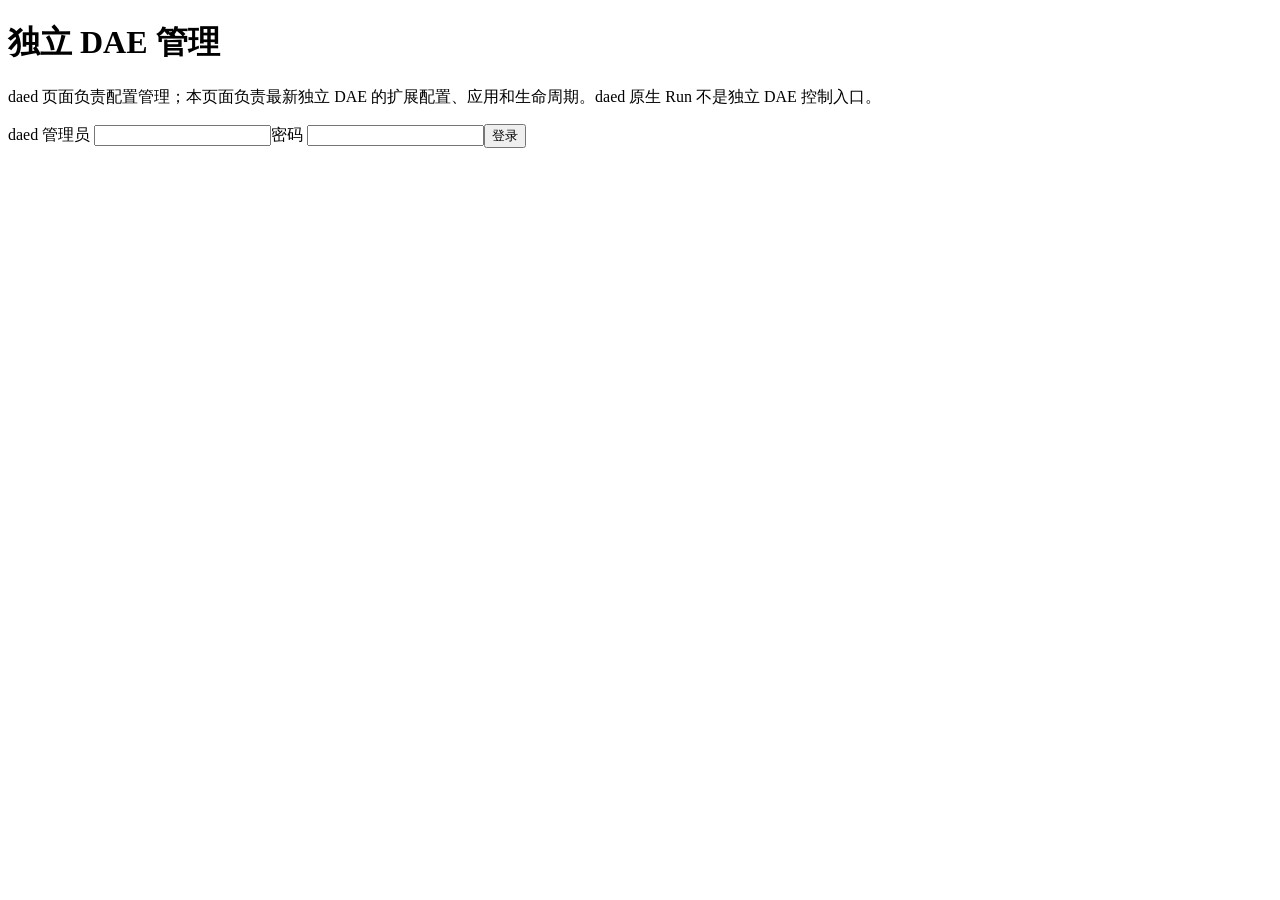
==== bridge_m4/web/index.html @ 871bddc3 "Public v1.0.0 candidate from privacy-scanned deterministic export" ====
<!doctype html><html lang="zh-CN"><meta charset="utf-8"><meta name="viewport" content="width=device-width"><title>独立 DAE 管理</title><link rel="stylesheet" href="/style.css"><main><h1>独立 DAE 管理</h1><p>daed 页面负责配置管理；本页面负责最新独立 DAE 的扩展配置、应用和生命周期。daed 原生 Run 不是独立 DAE 控制入口。</p><form id="login"><label>daed 管理员 <input name="username" autocomplete="username" required></label><label>密码 <input name="password" type="password" autocomplete="current-password" required></label><button>登录</button></form><section id="management" hidden><nav><button id="refresh">刷新真实状态</button><button id="logout">退出</button></nav><h2>独立 DAE 真实状态</h2><dl id="status"></dl><h2>daed 配置与源快照</h2><p>节点、订阅、分组、DNS、路由及普通全局字段请在官方 daed 页面修改。</p><button id="preview">采集与差异预览</button><pre id="preview-result"></pre><button id="validate" disabled>官方 validate</button><button id="apply" disabled>应用候选</button><h2>bridge 管理的 DAE 扩展</h2><p>“未设置”和 false、true 是不同状态。保存扩展不会写入 daed 数据库。</p><div id="extensions"></div><h2>生命周期</h2><div id="actions"><button data-action="start">启动</button><button data-action="stop">停止</button><button data-action="reload">重载</button><button data-action="recover">恢复未完成事务</button></div></section><p id="message" role="status"></p></main><script src="/app.js"></script></html>
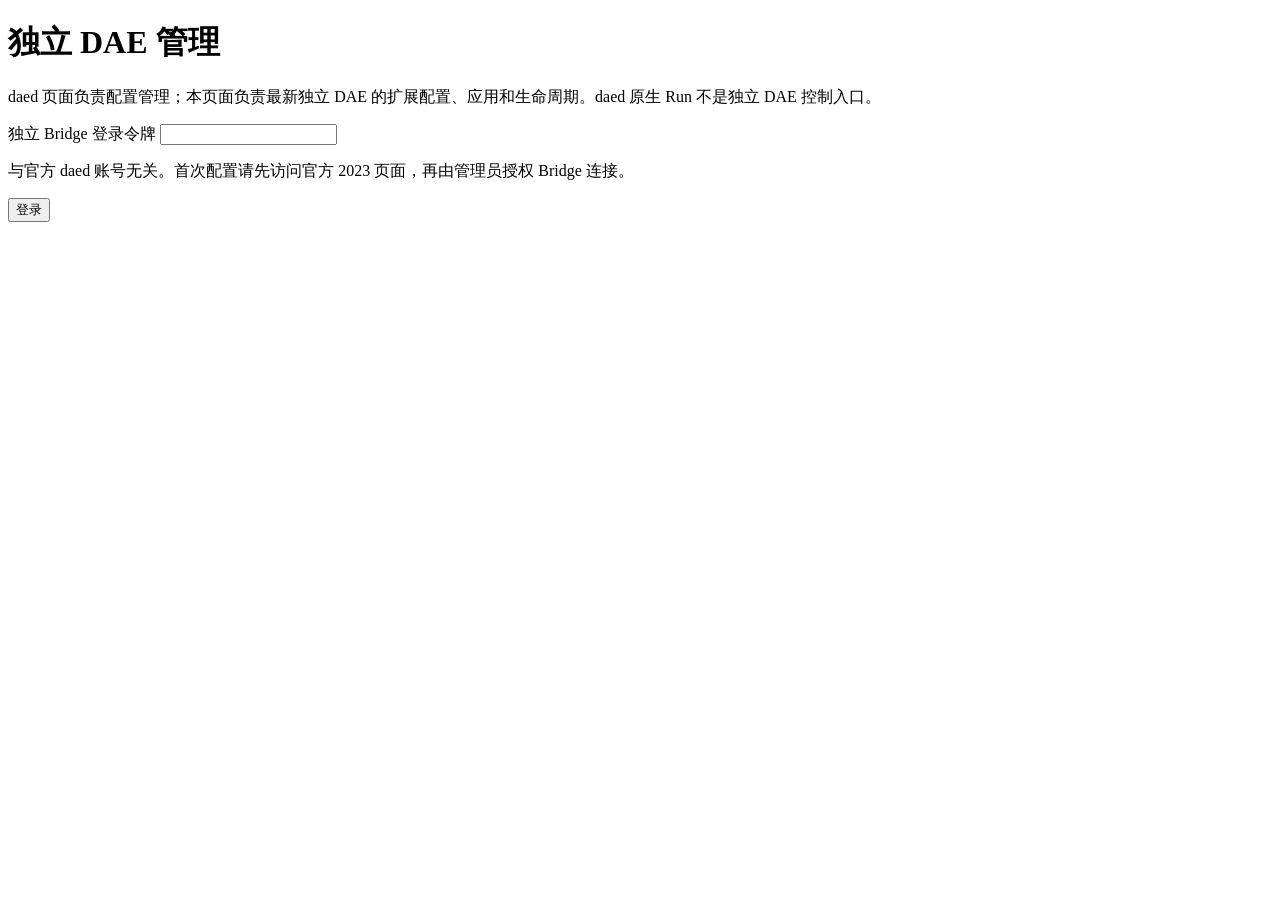
==== commit e82402ea: "Export official first-account initialization and independent bridge authentication" ====
--- a/bridge_m4/web/index.html
+++ b/bridge_m4/web/index.html
@@ -1 +1 @@
-<!doctype html><html lang="zh-CN"><meta charset="utf-8"><meta name="viewport" content="width=device-width"><title>独立 DAE 管理</title><link rel="stylesheet" href="/style.css"><main><h1>独立 DAE 管理</h1><p>daed 页面负责配置管理；本页面负责最新独立 DAE 的扩展配置、应用和生命周期。daed 原生 Run 不是独立 DAE 控制入口。</p><form id="login"><label>daed 管理员 <input name="username" autocomplete="username" required></label><label>密码 <input name="password" type="password" autocomplete="current-password" required></label><button>登录</button></form><section id="management" hidden><nav><button id="refresh">刷新真实状态</button><button id="logout">退出</button></nav><h2>独立 DAE 真实状态</h2><dl id="status"></dl><h2>daed 配置与源快照</h2><p>节点、订阅、分组、DNS、路由及普通全局字段请在官方 daed 页面修改。</p><button id="preview">采集与差异预览</button><pre id="preview-result"></pre><button id="validate" disabled>官方 validate</button><button id="apply" disabled>应用候选</button><h2>bridge 管理的 DAE 扩展</h2><p>“未设置”和 false、true 是不同状态。保存扩展不会写入 daed 数据库。</p><div id="extensions"></div><h2>生命周期</h2><div id="actions"><button data-action="start">启动</button><button data-action="stop">停止</button><button data-action="reload">重载</button><button data-action="recover">恢复未完成事务</button></div></section><p id="message" role="status"></p></main><script src="/app.js"></script></html>
+<!doctype html><html lang="zh-CN"><meta charset="utf-8"><meta name="viewport" content="width=device-width"><title>独立 DAE 管理</title><link rel="stylesheet" href="/style.css"><main><h1>独立 DAE 管理</h1><p>daed 页面负责配置管理；本页面负责最新独立 DAE 的扩展配置、应用和生命周期。daed 原生 Run 不是独立 DAE 控制入口。</p><form id="login"><label>独立 Bridge 登录令牌 <input name="token" type="password" autocomplete="off" required></label><p>与官方 daed 账号无关。首次配置请先访问官方 2023 页面，再由管理员授权 Bridge 连接。</p><button>登录</button></form><section id="management" hidden><nav><button id="refresh">刷新真实状态</button><button id="logout">退出</button></nav><h2>独立 DAE 真实状态</h2><dl id="status"></dl><h2>daed 配置与源快照</h2><p>节点、订阅、分组、DNS、路由及普通全局字段请在官方 daed 页面修改。</p><button id="preview">采集与差异预览</button><pre id="preview-result"></pre><button id="validate" disabled>官方 validate</button><button id="apply" disabled>应用候选</button><h2>bridge 管理的 DAE 扩展</h2><p>“未设置”和 false、true 是不同状态。保存扩展不会写入 daed 数据库。</p><div id="extensions"></div><h2>生命周期</h2><div id="actions"><button data-action="start">启动</button><button data-action="stop">停止</button><button data-action="reload">重载</button><button data-action="recover">恢复未完成事务</button></div></section><p id="message" role="status"></p></main><script src="/app.js"></script></html>
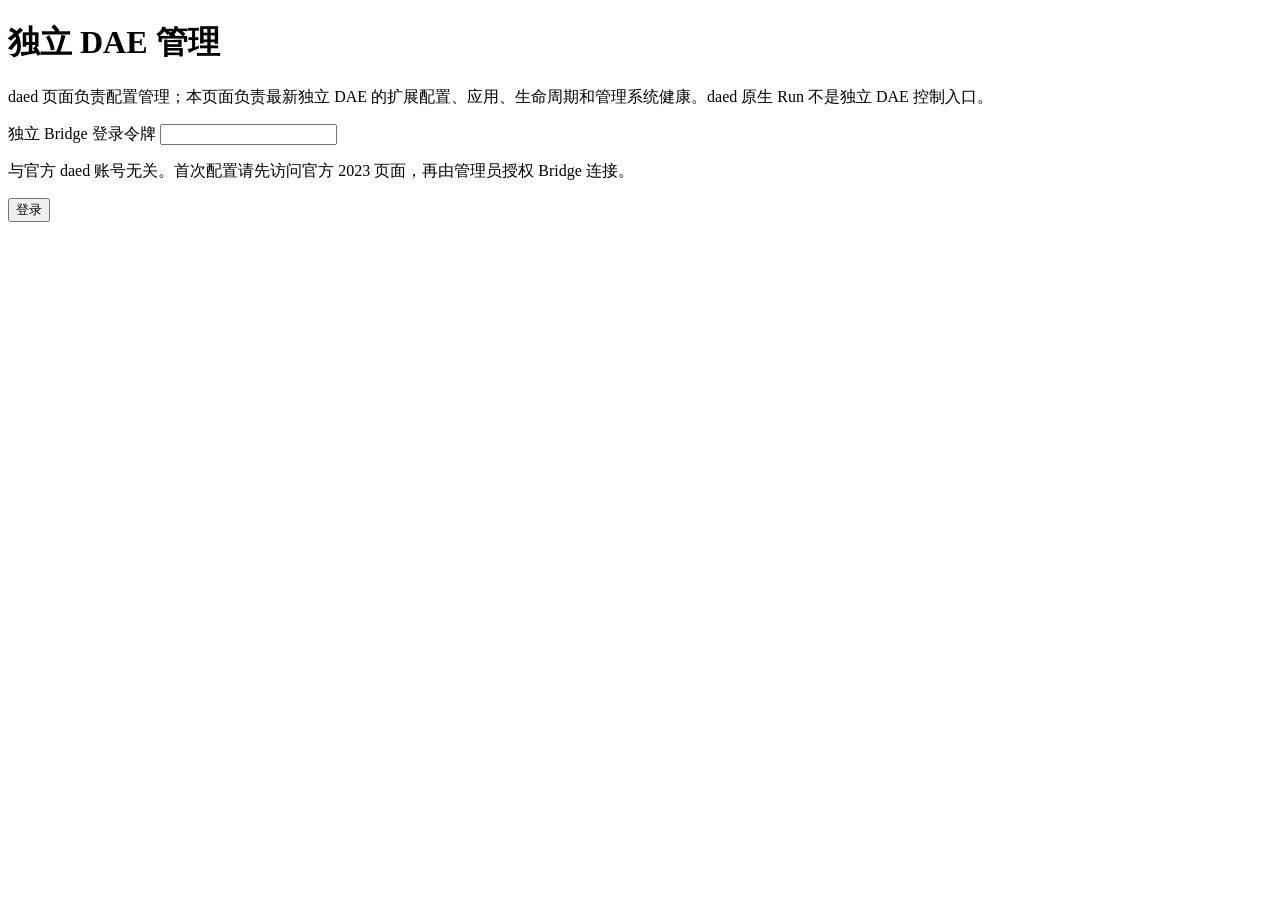
==== commit 87d93c8e: "Integrate bounded management recovery into Bridge Web" ====
--- a/bridge_m4/web/index.html
+++ b/bridge_m4/web/index.html
@@ -1 +1 @@
-<!doctype html><html lang="zh-CN"><meta charset="utf-8"><meta name="viewport" content="width=device-width"><title>独立 DAE 管理</title><link rel="stylesheet" href="/style.css"><main><h1>独立 DAE 管理</h1><p>daed 页面负责配置管理；本页面负责最新独立 DAE 的扩展配置、应用和生命周期。daed 原生 Run 不是独立 DAE 控制入口。</p><form id="login"><label>独立 Bridge 登录令牌 <input name="token" type="password" autocomplete="off" required></label><p>与官方 daed 账号无关。首次配置请先访问官方 2023 页面，再由管理员授权 Bridge 连接。</p><button>登录</button></form><section id="management" hidden><nav><button id="refresh">刷新真实状态</button><button id="logout">退出</button></nav><h2>独立 DAE 真实状态</h2><dl id="status"></dl><h2>daed 配置与源快照</h2><p>节点、订阅、分组、DNS、路由及普通全局字段请在官方 daed 页面修改。</p><button id="preview">采集与差异预览</button><pre id="preview-result"></pre><button id="validate" disabled>官方 validate</button><button id="apply" disabled>应用候选</button><h2>bridge 管理的 DAE 扩展</h2><p>“未设置”和 false、true 是不同状态。保存扩展不会写入 daed 数据库。</p><div id="extensions"></div><h2>生命周期</h2><div id="actions"><button data-action="start">启动</button><button data-action="stop">停止</button><button data-action="reload">重载</button><button data-action="recover">恢复未完成事务</button></div></section><p id="message" role="status"></p></main><script src="/app.js"></script></html>
+<!doctype html><html lang="zh-CN"><meta charset="utf-8"><meta name="viewport" content="width=device-width"><title>独立 DAE 管理</title><link rel="stylesheet" href="/style.css"><main><h1>独立 DAE 管理</h1><p>daed 页面负责配置管理；本页面负责最新独立 DAE 的扩展配置、应用、生命周期和管理系统健康。daed 原生 Run 不是独立 DAE 控制入口。</p><form id="login"><label>独立 Bridge 登录令牌 <input name="token" type="password" autocomplete="off" required></label><p>与官方 daed 账号无关。首次配置请先访问官方 2023 页面，再由管理员授权 Bridge 连接。</p><button>登录</button></form><section id="management" hidden><nav><button id="refresh">刷新真实状态</button><button id="logout">退出</button></nav><h2>管理系统健康与自动恢复</h2><div id="management-summary" class="health-summary"></div><div class="controls"><button id="pause-recovery">暂停自动恢复</button><button id="resume-recovery">恢复自动恢复</button></div><p id="notification"></p><div id="components"></div><details><summary>查看故障与恢复历史</summary><ol id="recovery-history"></ol></details><h2>独立 DAE 真实状态</h2><dl id="status"></dl><h2>daed 配置与源快照</h2><p>节点、订阅、分组、DNS、路由及普通全局字段请在官方 daed 页面修改。</p><button id="preview">采集与差异预览</button><pre id="preview-result"></pre><button id="validate" disabled>官方 validate</button><button id="apply" disabled>应用候选</button><h2>bridge 管理的 DAE 扩展</h2><p>“未设置”和 false、true 是不同状态。保存扩展不会写入 daed 数据库。</p><div id="extensions"></div><h2>生命周期</h2><div id="actions"><button data-action="start">启动</button><button data-action="stop">停止</button><button data-action="reload">重载</button><button data-action="recover">恢复未完成事务</button></div></section><p id="message" role="status"></p></main><script src="/app.js"></script></html>
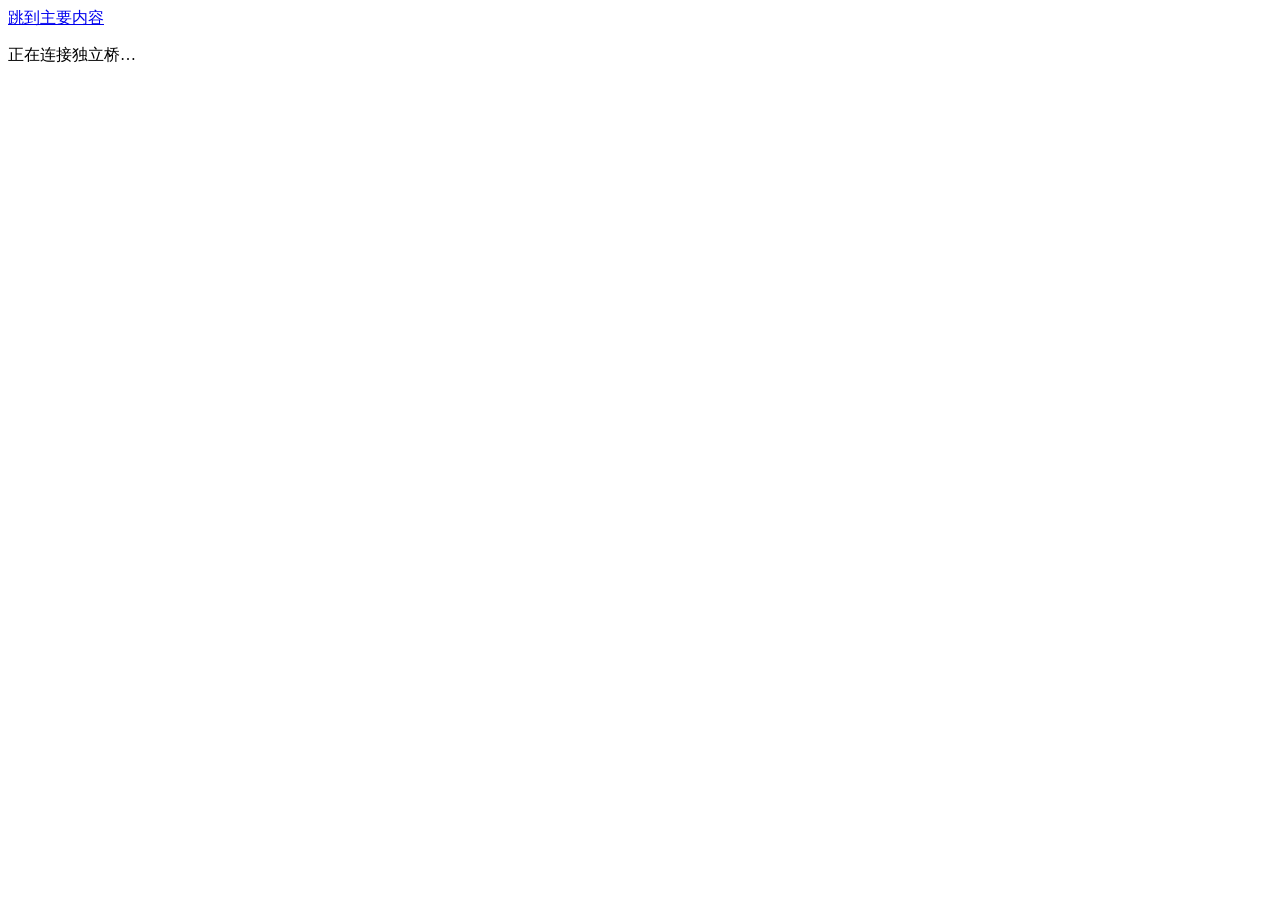
==== commit fc83be20: "Sync finished Bridge Web Studio from private source dfc623d" ====
--- a/bridge_m4/web/index.html
+++ b/bridge_m4/web/index.html
@@ -1 +1,84 @@
-<!doctype html><html lang="zh-CN"><meta charset="utf-8"><meta name="viewport" content="width=device-width"><title>独立 DAE 管理</title><link rel="stylesheet" href="/style.css"><main><h1>独立 DAE 管理</h1><p>daed 页面负责配置管理；本页面负责最新独立 DAE 的扩展配置、应用、生命周期和管理系统健康。daed 原生 Run 不是独立 DAE 控制入口。</p><form id="login"><label>独立 Bridge 登录令牌 <input name="token" type="password" autocomplete="off" required></label><p>与官方 daed 账号无关。首次配置请先访问官方 2023 页面，再由管理员授权 Bridge 连接。</p><button>登录</button></form><section id="management" hidden><nav><button id="refresh">刷新真实状态</button><button id="logout">退出</button></nav><h2>管理系统健康与自动恢复</h2><div id="management-summary" class="health-summary"></div><div class="controls"><button id="pause-recovery">暂停自动恢复</button><button id="resume-recovery">恢复自动恢复</button></div><p id="notification"></p><div id="components"></div><details><summary>查看故障与恢复历史</summary><ol id="recovery-history"></ol></details><h2>独立 DAE 真实状态</h2><dl id="status"></dl><h2>daed 配置与源快照</h2><p>节点、订阅、分组、DNS、路由及普通全局字段请在官方 daed 页面修改。</p><button id="preview">采集与差异预览</button><pre id="preview-result"></pre><button id="validate" disabled>官方 validate</button><button id="apply" disabled>应用候选</button><h2>bridge 管理的 DAE 扩展</h2><p>“未设置”和 false、true 是不同状态。保存扩展不会写入 daed 数据库。</p><div id="extensions"></div><h2>生命周期</h2><div id="actions"><button data-action="start">启动</button><button data-action="stop">停止</button><button data-action="reload">重载</button><button data-action="recover">恢复未完成事务</button></div></section><p id="message" role="status"></p></main><script src="/app.js"></script></html>
+<!doctype html>
+<html lang="zh-CN">
+<head>
+  <meta charset="utf-8">
+  <meta name="viewport" content="width=device-width,initial-scale=1,viewport-fit=cover">
+  <meta name="color-scheme" content="light dark">
+  <title>独立桥 · Bridge</title>
+  <link rel="stylesheet" href="/style.css">
+  <script src="/app.js" defer></script>
+</head>
+<body>
+<a href="#main" class="skip-link">跳到主要内容</a>
+<div id="demo-banner" class="demo-banner" hidden>交互演示 · 合成数据，不连接你的网络，不会修改任何服务器</div>
+<div id="boot" class="boot"><span class="brand-mark" aria-hidden="true"><span></span></span><p>正在连接独立桥…</p></div>
+<section id="login-screen" class="login-screen" hidden aria-labelledby="login-title">
+  <div class="login-brand"><span class="brand-mark" aria-hidden="true"><span></span></span><span>独立桥 <small>BRIDGE</small></span></div>
+  <div class="login-layout">
+    <div class="login-intro"><div class="eyebrow">连接管理，保持独立。</div><h1>让网络管理，<br>井然有序。</h1><p>官方 daed 负责配置，独立 DAE 负责转发。<br>在这里完成衔接、配置应用与自动恢复管理。</p><div class="login-features"><span><i class="mini-dot"></i> 原版组件</span><span><i class="mini-dot"></i> 明确的应用边界</span><span><i class="mini-dot"></i> 内置自动恢复</span></div><div class="architecture" aria-label="daed 通过独立桥连接 DAE"><div><strong>daed</strong><small>配置管理</small></div><span class="arch-link"></span><div class="arch-bridge"><span class="brand-mark small" aria-hidden="true"><span></span></span><small>独立桥</small></div><span class="arch-link"></span><div><strong>DAE</strong><small>独立转发</small></div></div></div>
+    <div class="login-card"><div class="eyebrow">你的管理空间</div><h2 id="login-title">登录独立桥</h2><p class="muted">使用此设备的 Bridge 管理密钥。</p>
+      <form id="login-form"><label for="login-token">管理密钥 <span class="muted normal">（原登录令牌）</span></label><div class="secret-wrap"><input id="login-token" name="token" type="password" autocomplete="current-password" autocapitalize="none" spellcheck="false" required aria-describedby="token-help"><button type="button" id="toggle-secret" class="icon-button" aria-label="显示管理密钥" aria-pressed="false" data-icon="eye"></button></div><p id="token-help" class="input-hint">与官方 daed 账号分开验证，不修改任何现有密码。</p><p id="login-error" class="inline-error" role="alert" hidden></p><button type="submit" class="button primary wide" id="login-submit">进入管理页面 <span aria-hidden="true">→</span></button></form>
+      <details class="login-help"><summary>首次使用，如何取得管理密钥？</summary><p>请向部署此 Bridge 的管理员获取现有密钥。已有访问权限的管理员可在服务器读取 <code>/etc/daed-independent-bridge/bridge-login.token</code>。不需要重新生成。</p><p>可交由你信任的密码管理器保存。此页面不会把密钥写入浏览器本地存储，也不会显示现有密钥。</p></details>
+      <div class="secure-note"><span data-icon="lock" aria-hidden="true"></span><span>通过现有 HTTPS 与安全会话登录</span></div>
+    </div>
+  </div>
+  <footer class="login-footer"><span>独立桥 · 管理与转发，各司其职</span><span id="login-origin"></span></footer>
+</section>
+<div id="app" class="app" hidden>
+  <aside class="sidebar">
+    <a href="#overview" class="brand" aria-label="独立桥总览"><span class="brand-mark" aria-hidden="true"><span></span></span><span>独立桥<small>BRIDGE CONSOLE</small></span></a>
+    <div class="nav-label">工作空间</div>
+    <nav id="primary-nav" aria-label="主要导航">
+      <a href="#overview" data-page="overview" aria-label="总览"><span data-icon="grid"></span><span>总览</span></a>
+      <a href="#config" data-page="config" aria-label="配置应用"><span data-icon="layers"></span><span>配置应用</span><span id="nav-pending" class="nav-dot" hidden></span></a>
+      <a href="#extensions" data-page="extensions" aria-label="DAE 扩展"><span data-icon="sliders"></span><span>DAE 扩展</span></a>
+      <a href="#health" data-page="health" aria-label="健康与恢复"><span data-icon="shield"></span><span>健康与恢复</span></a>
+      <a href="#advanced" data-page="advanced" aria-label="高级维护"><span data-icon="terminal"></span><span>高级维护</span></a>
+    </nav>
+    <div class="sidebar-bottom"><a class="official-link" id="official-link" target="_blank" rel="noopener noreferrer"><span data-icon="external"></span><span>打开官方 daed</span></a><p>节点、订阅与路由<br>仍在官方页面管理</p><div class="host-line"><span class="mini-dot neutral"></span><span id="host-label">当前设备</span></div></div>
+  </aside>
+  <div class="workspace">
+    <header class="topbar"><div class="breadcrumb">独立桥 <span>/</span> <strong id="breadcrumb">总览</strong></div><div class="top-actions"><span id="freshness" class="freshness">等待更新</span><button class="icon-button" id="refresh" aria-label="刷新当前状态" title="刷新当前状态" data-icon="refresh"></button><button class="icon-button" id="theme" aria-label="切换配色" title="配色：跟随系统" data-icon="sun"></button><button class="button subtle small-button" id="logout">退出</button></div></header>
+    <main id="main" tabindex="-1">
+      <div id="global-warning" class="notice warning" role="alert" hidden></div>
+      <section class="page" id="page-overview" aria-labelledby="overview-heading">
+        <div class="page-heading"><div><div class="eyebrow">OVERVIEW</div><h1 id="overview-heading">网络管理，一目了然。</h1><p>查看转发引擎、配置状态与管理系统的最新情况。</p></div><span class="device-pill"><span data-icon="server"></span> 本地设备</span></div>
+        <div class="hero panel"><div class="hero-copy"><span class="eyebrow">独立 DAE</span><h2 id="hero-title">正在读取运行状态</h2><p id="hero-description">页面只读取状态，不会自动应用配置。</p><div class="hero-actions"><button class="button primary" data-go="config">查看配置状态 <span aria-hidden="true">→</span></button><button class="button subtle" data-go="advanced">运行详情</button></div><span class="fine-print">进程与配置身份正常，不等于已验证所有网站连通。</span></div><div class="engine-visual" aria-hidden="true"><div class="orbit orbit-one"></div><div class="orbit orbit-two"></div><div class="engine-core"><span class="brand-mark large"><span></span></span></div><span id="hero-badge" class="engine-caption">等待状态</span></div></div>
+        <div class="metrics"><article class="metric panel"><div class="metric-label"><span data-icon="shield"></span> 管理系统</div><strong id="metric-health">读取中</strong><p id="metric-health-note">五项管理组件</p></article><article class="metric panel"><div class="metric-label"><span data-icon="layers"></span> 配置状态</div><strong id="metric-config">尚未核对</strong><p id="metric-config-note">来源与运行配置独立核对</p></article><article class="metric panel"><div class="metric-label"><span data-icon="refresh"></span> 自动恢复</div><strong id="metric-recovery">读取中</strong><p id="metric-recovery-note">仅恢复受支持的管理服务</p></article></div>
+        <div class="overview-bottom"><section class="panel quick-panel"><div class="section-heading"><h2>常用操作</h2><span class="muted">按需操作，不自动应用</span></div><button class="quick-action" data-go="config"><span class="quick-icon" data-icon="layers"></span><span><strong>检查配置变更</strong><small>先预览，再校验，最后确认应用</small></span><span data-icon="arrow"></span></button><button class="quick-action" data-go="extensions"><span class="quick-icon" data-icon="sliders"></span><span><strong>编辑 DAE 扩展</strong><small>按配置、DNS 与分组管理独立能力</small></span><span data-icon="arrow"></span></button></section><section class="panel recent-panel"><div class="section-heading"><h2>最近恢复</h2><button class="text-button" data-go="health">查看记录 <span aria-hidden="true">↗</span></button></div><div id="recent-recovery" class="empty-state compact"><span data-icon="clock"></span><strong>正在读取记录</strong><p>这里显示服务器实际保留的恢复历史。</p></div></section></div>
+      </section>
+      <section class="page" id="page-config" hidden aria-labelledby="config-heading">
+        <div class="page-heading"><div><div class="eyebrow">CONFIGURATION</div><h1 id="config-heading">每次变更，都心中有数。</h1><p>daed 中的保存不会自动应用到独立 DAE。</p></div><a class="button secondary official-dynamic" target="_blank" rel="noopener noreferrer">打开官方配置 <span data-icon="external"></span></a></div>
+        <div id="config-summary" class="notice neutral">正在核对来源与运行配置…</div>
+        <div class="stepper" aria-label="配置应用步骤"><div id="step-1" class="step current"><span>1</span><div><strong>预览变更</strong><small>生成候选，查看差异</small></div></div><div id="step-2" class="step"><span>2</span><div><strong>校验配置</strong><small>由官方 DAE 执行静态校验</small></div></div><div id="step-3" class="step"><span>3</span><div><strong>确认应用</strong><small>明确确认后改变运行配置</small></div></div></div>
+        <section class="panel config-panel"><div class="section-heading"><div><h2>配置变更预览</h2><p class="muted">只展示差异摘要，不在页面回显节点密钥与完整配置。</p></div><button id="preview" class="button primary">生成预览</button></div><div id="preview-result" class="empty-state"><span data-icon="document"></span><strong>先看看，准备改变什么。</strong><p>生成预览会保存候选文件，但不会切换当前运行配置。</p></div><div class="workflow-footer"><p id="workflow-hint">请先生成预览，再进行校验。</p><div><button id="validate" class="button secondary" disabled>校验配置</button><button id="apply" class="button primary" disabled>确认并应用</button></div></div></section>
+        <div class="notice neutral"><span data-icon="info"></span><div>静态校验通过只说明配置可被解析；实际连通性仍需单独验证。应用可能切换 DAE 进程并影响现有连接。</div></div>
+      </section>
+      <section class="page" id="page-extensions" hidden aria-labelledby="extensions-heading">
+        <div class="page-heading"><div><div class="eyebrow">DAE EXTENSIONS</div><h1 id="extensions-heading">独立能力，清晰设置。</h1><p>保留官方配置，在这里补充独立 DAE 的扩展能力。</p></div><button id="bind" class="button secondary"><span data-icon="plus"></span> 同步新建配置</button></div>
+        <div id="extension-alert" class="notice neutral" hidden></div>
+        <div class="editor-toolbar"><div id="section-tabs" class="segmented" role="group" aria-label="扩展类型"><button data-section="global" aria-pressed="true">全局配置</button><button data-section="dns" aria-pressed="false">DNS</button><button data-section="group" aria-pressed="false">分组</button></div><label class="search-wrap"><span data-icon="search" aria-hidden="true"></span><input id="field-search" type="search" placeholder="搜索设置名称" aria-label="搜索设置名称"></label></div>
+        <div class="editor-grid"><aside class="panel profile-panel"><div class="section-heading"><h2>选择配置</h2><span id="profile-count" class="count-pill">0</span></div><div id="profile-list" role="group" aria-label="配置对象"></div></aside><section class="panel fields-panel"><div class="field-panel-heading"><div><div class="eyebrow" id="profile-kind">配置</div><h2 id="profile-title">正在读取</h2></div><span id="profile-status" class="badge neutral">尚未选择</span></div><p class="field-note">“未设置”会沿用兼容规则，不等于“关闭”或“0”。保存后仍需到「配置应用」完成应用。</p><div id="fields"></div><div id="editor-savebar" class="editor-savebar" hidden><div><strong id="dirty-count">0项未保存</strong><p id="save-detail">仅保存扩展，不改变当前转发。</p></div><div><button id="discard" class="button subtle">放弃修改</button><button id="save-extensions" class="button primary">保存本配置</button></div></div></section></div>
+        <p class="fine-print editor-footnote">仅处理当前合同支持的字段。新建对象需由你明确确认同步，不根据名称猜测复制来源或继承扩展值。</p>
+      </section>
+      <section class="page" id="page-health" hidden aria-labelledby="health-heading">
+        <div class="page-heading"><div><div class="eyebrow">HEALTH & RECOVERY</div><h1 id="health-heading">管理系统，自己照看。</h1><p>服务状态、自动恢复与处理记录，在同一处查看。</p></div><span id="health-overall" class="badge neutral">读取中</span></div>
+        <section class="panel recovery-panel"><div class="recovery-intro"><span class="large-icon" data-icon="shield"></span><div><h2 id="recovery-title">自动恢复</h2><p id="recovery-description">正在读取服务器状态…</p></div></div><div class="recovery-actions"><span id="check-time" class="muted">尚未取得巡检时间</span><button id="recovery-control" class="button secondary" disabled>读取中</button></div><div class="recovery-rules"><span><strong>约60秒</strong>巡检一次</span><span><strong>连续2次</strong>失败后恢复</span><span><strong>2次 / 15分钟</strong>每服务恢复上限</span><span><strong>不自动操作</strong>DAE、DNS 与 Apply</span></div></section>
+        <section class="panel component-panel"><div class="section-heading"><h2>管理组件</h2><span id="component-count" class="muted">等待检查</span></div><div id="components"></div></section>
+        <section class="panel history-panel"><div class="section-heading"><div><h2>故障与恢复记录</h2><p class="muted">服务器返回的最近记录；空记录不代表历史上从未发生故障。</p></div><select id="history-filter" aria-label="筛选故障记录"><option value="all">全部记录</option><option value="recovery">自动恢复</option><option value="attention">检查失败与限制</option></select></div><div id="recovery-history"></div></section>
+        <div id="notification-note" class="notice neutral"><span data-icon="bell"></span><div><strong>通知范围</strong><p>正在核对通知渠道…</p></div></div>
+      </section>
+      <section class="page" id="page-advanced" hidden aria-labelledby="advanced-heading">
+        <div class="page-heading"><div><div class="eyebrow">ADVANCED</div><h1 id="advanced-heading">技术细节，按需展开。</h1><p>诊断信息与高影响操作单独放置，避免日常误触。</p></div></div>
+        <section class="panel"><div class="section-heading"><h2>运行身份</h2><span id="identity-badge" class="badge neutral">待核对</span></div><dl id="identity-summary" class="key-values"></dl><details class="technical-details"><summary>查看完整标识与校验值</summary><dl id="technical-values" class="key-values technical"></dl></details></section>
+        <section class="panel limitations"><h2>能力与证据边界</h2><p>本页面显示服务及配置身份，不生成流量统计、节点延迟或网络可用率。未接入的指标保持未知，不用零值冒充结果。</p><p>来源版本与目标版本分别锁定；此处显示的是安装合同版本，不宣称未经验证的新版本兼容。</p></section>
+        <section class="panel danger-zone"><div class="section-heading"><div><div class="eyebrow">请谨慎操作</div><h2>DAE 运行控制</h2></div><span data-icon="alert"></span></div><p>下列操作可能影响代理和由 DAE 提供的 DNS。仅在了解影响后执行；不会由页面自动触发。</p><div class="danger-action"><div><strong>启动独立 DAE</strong><p>使用已有配置包启动，不自动生成新配置。</p></div><button class="button secondary" data-action="start" disabled>启动</button></div><div class="danger-action"><div><strong>停止独立 DAE</strong><p>会中断当前代理；若 DAE 提供 DNS，解析也可能中断。</p></div><button class="button danger" data-action="stop" disabled>停止 DAE</button></div><div class="danger-action"><div><strong>重载当前配置</strong><p>可能中断现有连接，请避开使用高峰。</p></div><button class="button secondary" data-action="reload" disabled>重载</button></div><div class="danger-action"><div><strong>恢复未完成事务</strong><p>不是“恢复出厂”。仅在后端提供可恢复事务时使用。</p></div><button class="button secondary" data-action="recover" disabled>恢复事务</button></div></section>
+      </section>
+      <footer class="app-footer"><span>独立桥 <span class="footer-divider">/</span> 管理与转发，各司其职</span><span>界面包 1.0.0</span></footer>
+    </main>
+  </div>
+</div>
+<div id="toast" class="toast" role="status" aria-live="polite" hidden></div>
+<dialog id="confirm-dialog" aria-labelledby="dialog-title" aria-describedby="dialog-description"><form method="dialog"><div id="dialog-icon" class="dialog-icon" data-icon="alert"></div><h2 id="dialog-title">确认操作</h2><p id="dialog-description"></p><div id="dialog-extra"></div><label id="confirm-check-wrap" class="confirm-check" hidden><input id="confirm-check" type="checkbox">我已了解影响，确认执行</label><div class="dialog-actions"><button class="button secondary" value="cancel">取消</button><button id="dialog-confirm" class="button primary" value="confirm">确认</button></div></form></dialog>
+<noscript><div class="notice warning">需要启用 JavaScript 才能使用管理界面。页面不会在未确认时修改配置。</div></noscript>
+</body></html>
